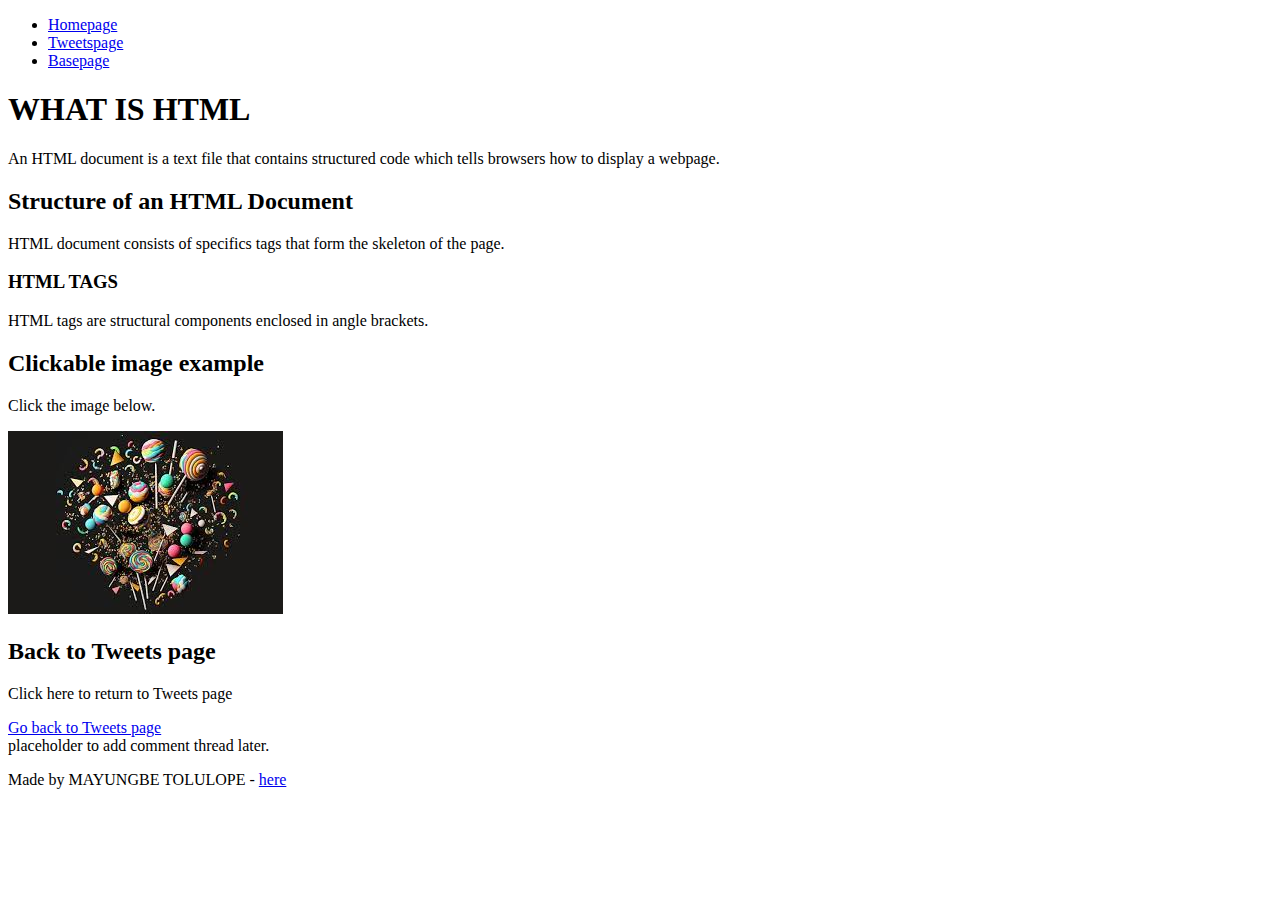
==== html_basic/index.html @ 8cec2bab "new update" ====
<!DOCTYPE html>
<html lang="en">
<head>
    <meta charset="UTF-8">
    <meta name="viewport" content="width=device-width, initial-scale=1.0">
    <title>Document</title>
</head>
<body>
    <header>
        <nav>
            <ul>
                <li><a href="index.html">Homepage</a></li>
                <li><a href="tweets.html">Tweetspage</a></li>
                <li><a href="base_index.html">Basepage</a></li>
            </ul>
        </nav> 
    </header>
    <main>
        <h1> WHAT IS HTML</h1>
        <p>An HTML document is a text file that contains structured code which tells browsers how to display a webpage.</p>

        <article>
            <h2>Structure of an HTML Document</h2>
            <p>HTML document consists of specifics tags that form the skeleton of the page.</p>
            <h3>HTML TAGS</h3>
            <p>HTML tags are structural components enclosed in angle brackets.</p>
            
            <h2>Clickable image example</h2>
            <p>Click the image below.</p>
            <a href="https://www.google.com" target="_blank">
                <img src="img/myimage.jpg">
            </a>

            <h2>Back to Tweets page</h2>
            <p>Click here to return to Tweets page</p>
            <a href="tweets.html">Go back to Tweets page</a>
        </article>

        <aside>
            placeholder to add comment thread later.
        </aside>

        <footer>
            <p> Made by MAYUNGBE TOLULOPE - <a href="www.google.com" target="_blank">here</a></p> 
        </footer>
        
    </main>
    
</body>
</html>
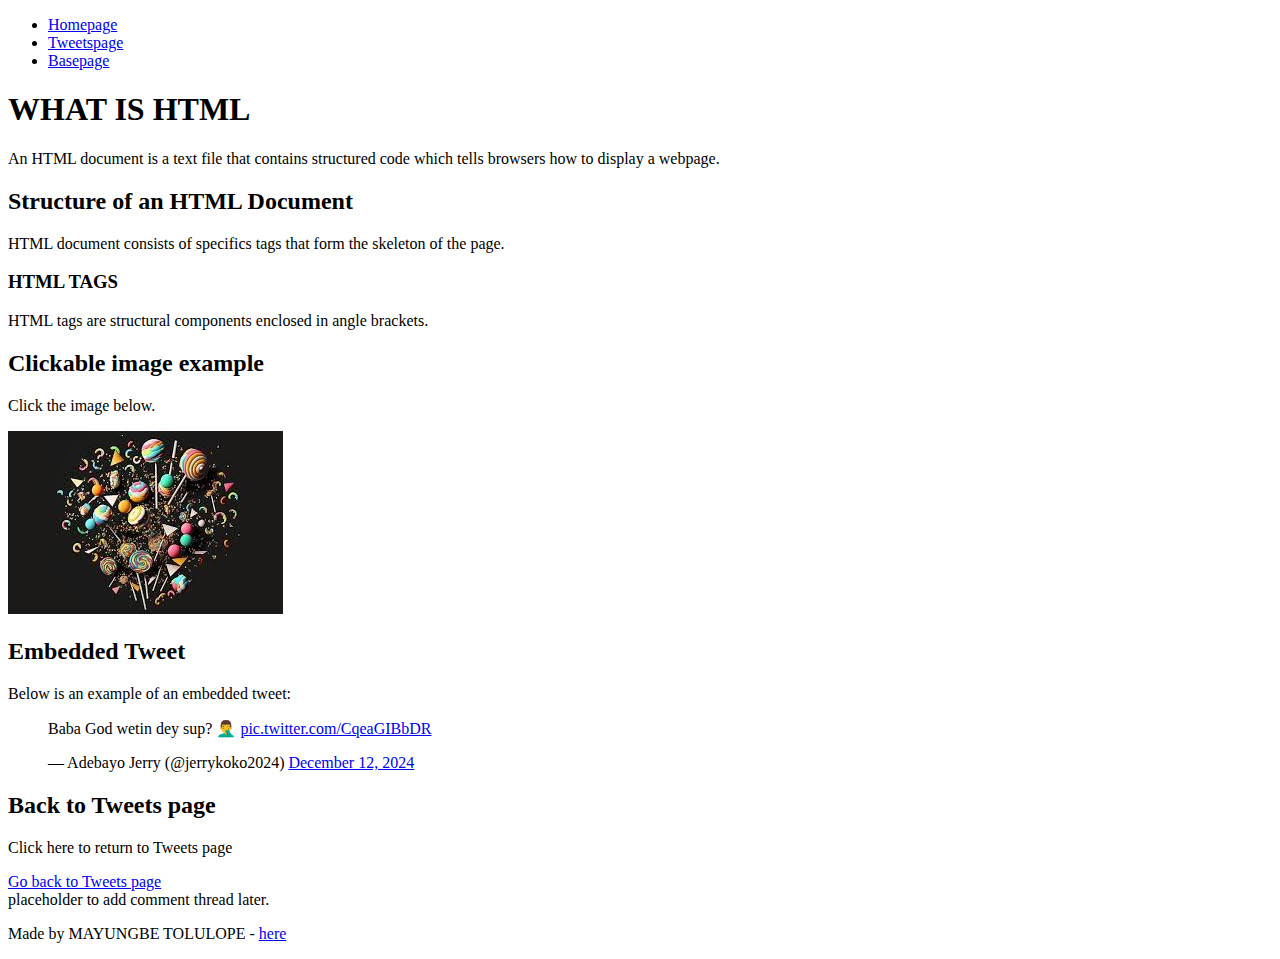
==== commit bf55d181: "new update" ====
--- a/html_basic/index.html
+++ b/html_basic/index.html
@@ -22,6 +22,7 @@
         <article>
             <h2>Structure of an HTML Document</h2>
             <p>HTML document consists of specifics tags that form the skeleton of the page.</p>
+            
             <h3>HTML TAGS</h3>
             <p>HTML tags are structural components enclosed in angle brackets.</p>
             
@@ -31,6 +32,10 @@
                 <img src="img/myimage.jpg">
             </a>
 
+            <h2>Embedded Tweet</h2>
+            <p>Below is an example of an embedded tweet:</p>
+            <blockquote class="twitter-tweet"><p lang="en" dir="ltr">Baba God wetin dey sup? 🤦‍♂️ <a href="https://t.co/CqeaGIBbDR">pic.twitter.com/CqeaGIBbDR</a></p>&mdash; Adebayo Jerry (@jerrykoko2024) <a href="https://twitter.com/jerrykoko2024/status/1867101663502512470?ref_src=twsrc%5Etfw">December 12, 2024</a></blockquote> <script async src="https://platform.twitter.com/widgets.js" charset="utf-8"></script>
+            
             <h2>Back to Tweets page</h2>
             <p>Click here to return to Tweets page</p>
             <a href="tweets.html">Go back to Tweets page</a>
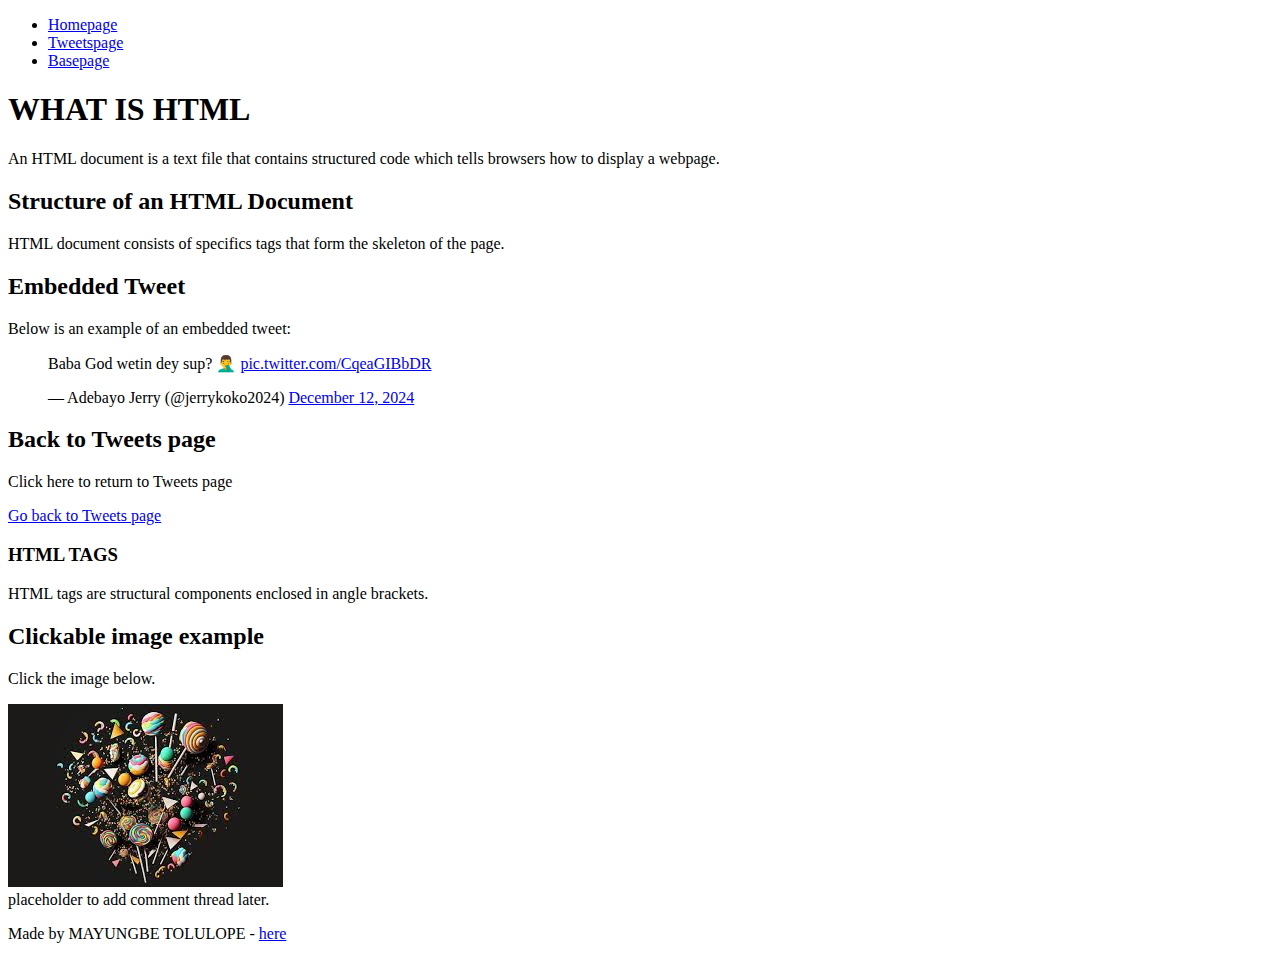
==== commit e7ec0ade: "new update" ====
--- a/html_basic/index.html
+++ b/html_basic/index.html
@@ -23,6 +23,14 @@
             <h2>Structure of an HTML Document</h2>
             <p>HTML document consists of specifics tags that form the skeleton of the page.</p>
             
+            <h2>Embedded Tweet</h2>
+            <p>Below is an example of an embedded tweet:</p>
+            <blockquote class="twitter-tweet"><p lang="en" dir="ltr">Baba God wetin dey sup? 🤦‍♂️ <a href="https://t.co/CqeaGIBbDR">pic.twitter.com/CqeaGIBbDR</a></p>&mdash; Adebayo Jerry (@jerrykoko2024) <a href="https://twitter.com/jerrykoko2024/status/1867101663502512470?ref_src=twsrc%5Etfw">December 12, 2024</a></blockquote> <script async src="https://platform.twitter.com/widgets.js" charset="utf-8"></script>
+            
+            <h2>Back to Tweets page</h2>
+            <p>Click here to return to Tweets page</p>
+            <a href="tweets.html">Go back to Tweets page</a>
+            
             <h3>HTML TAGS</h3>
             <p>HTML tags are structural components enclosed in angle brackets.</p>
             
@@ -32,13 +40,6 @@
                 <img src="img/myimage.jpg">
             </a>
 
-            <h2>Embedded Tweet</h2>
-            <p>Below is an example of an embedded tweet:</p>
-            <blockquote class="twitter-tweet"><p lang="en" dir="ltr">Baba God wetin dey sup? 🤦‍♂️ <a href="https://t.co/CqeaGIBbDR">pic.twitter.com/CqeaGIBbDR</a></p>&mdash; Adebayo Jerry (@jerrykoko2024) <a href="https://twitter.com/jerrykoko2024/status/1867101663502512470?ref_src=twsrc%5Etfw">December 12, 2024</a></blockquote> <script async src="https://platform.twitter.com/widgets.js" charset="utf-8"></script>
-            
-            <h2>Back to Tweets page</h2>
-            <p>Click here to return to Tweets page</p>
-            <a href="tweets.html">Go back to Tweets page</a>
         </article>
 
         <aside>
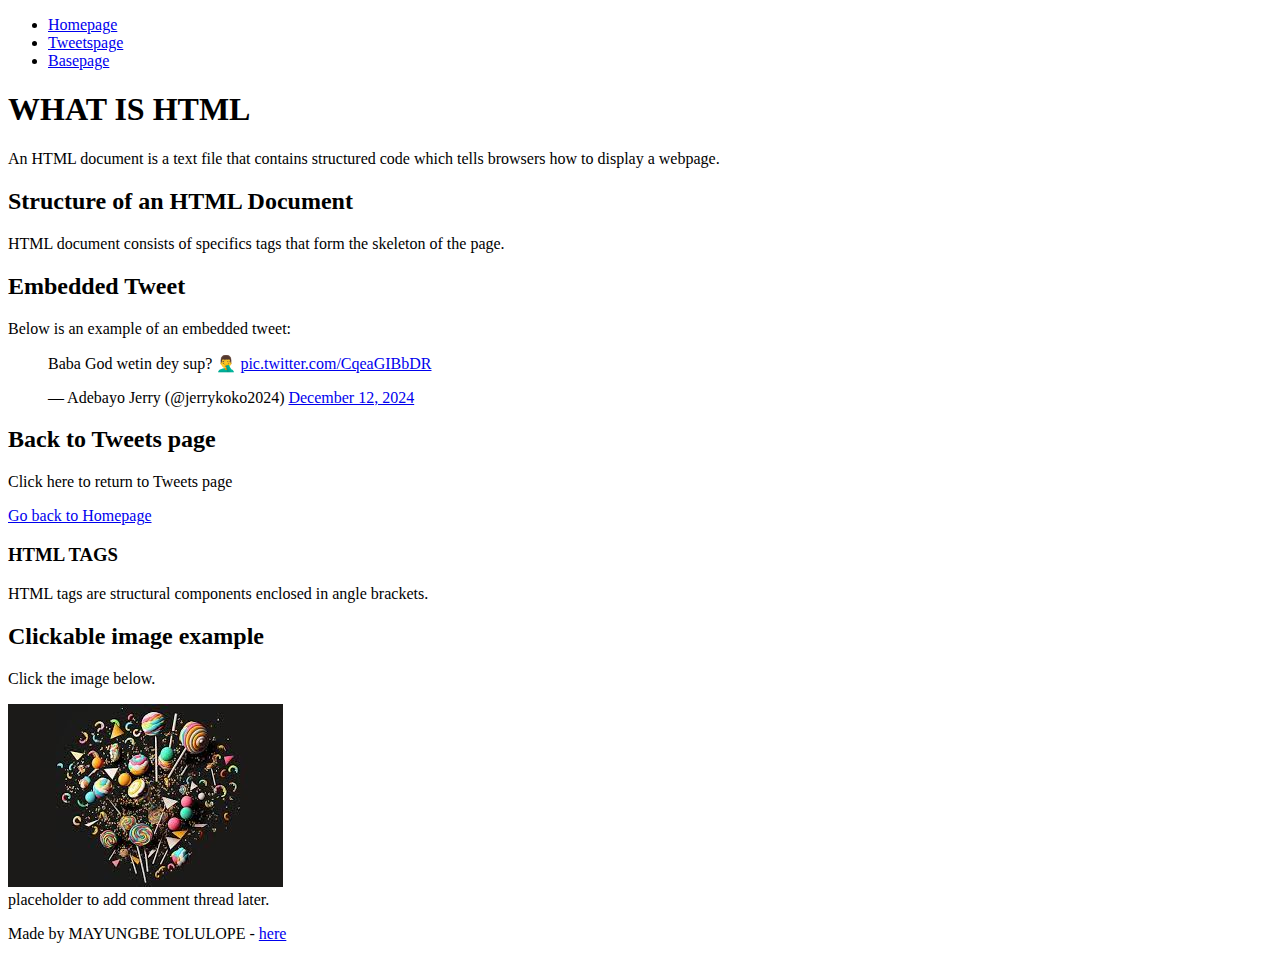
==== commit 507286ac: "new update" ====
--- a/html_basic/index.html
+++ b/html_basic/index.html
@@ -29,7 +29,7 @@
             
             <h2>Back to Tweets page</h2>
             <p>Click here to return to Tweets page</p>
-            <a href="tweets.html">Go back to Tweets page</a>
+            <a href="index.html">Go back to Homepage</a>
             
             <h3>HTML TAGS</h3>
             <p>HTML tags are structural components enclosed in angle brackets.</p>
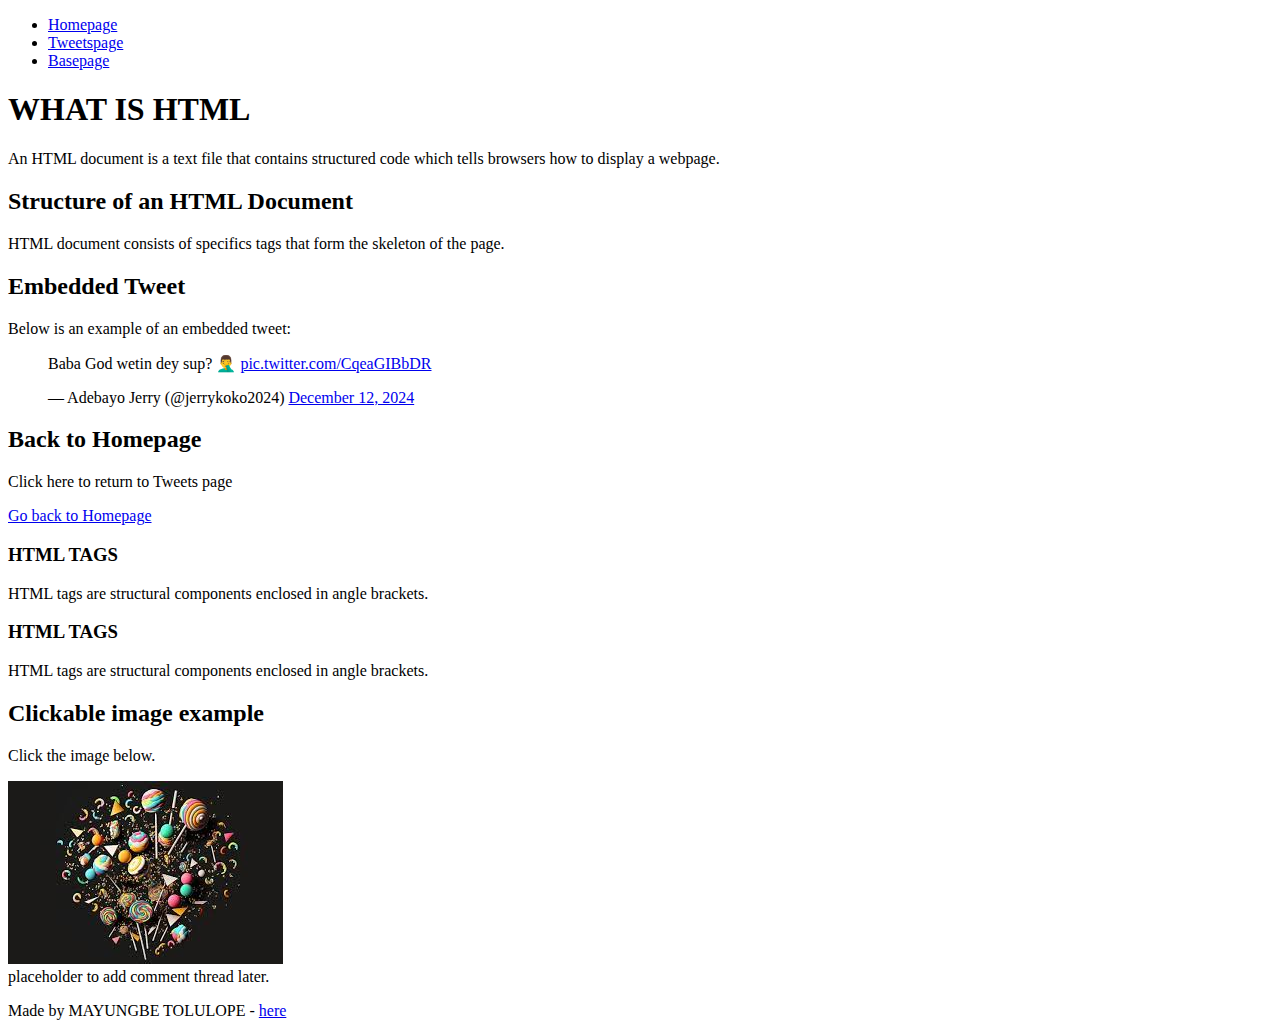
==== commit ef714901: "new update" ====
--- a/html_basic/index.html
+++ b/html_basic/index.html
@@ -25,11 +25,16 @@
             
             <h2>Embedded Tweet</h2>
             <p>Below is an example of an embedded tweet:</p>
-            <blockquote class="twitter-tweet"><p lang="en" dir="ltr">Baba God wetin dey sup? 🤦‍♂️ <a href="https://t.co/CqeaGIBbDR">pic.twitter.com/CqeaGIBbDR</a></p>&mdash; Adebayo Jerry (@jerrykoko2024) <a href="https://twitter.com/jerrykoko2024/status/1867101663502512470?ref_src=twsrc%5Etfw">December 12, 2024</a></blockquote> <script async src="https://platform.twitter.com/widgets.js" charset="utf-8"></script>
+            <blockquote class="twitter-tweet">
+                <p lang="en" dir="ltr">Baba God wetin dey sup? 🤦‍♂️ <a href="https://t.co/CqeaGIBbDR">pic.twitter.com/CqeaGIBbDR</a></p>&mdash; Adebayo Jerry (@jerrykoko2024) <a href="https://twitter.com/jerrykoko2024/status/1867101663502512470?ref_src=twsrc%5Etfw">December 12, 2024</a>
+            </blockquote> <script async src="https://platform.twitter.com/widgets.js" charset="utf-8"></script>
             
-            <h2>Back to Tweets page</h2>
+            <h2>Back to Homepage</h2>
             <p>Click here to return to Tweets page</p>
             <a href="index.html">Go back to Homepage</a>
+            
+            <h3>HTML TAGS</h3>
+            <p>HTML tags are structural components enclosed in angle brackets.</p>
             
             <h3>HTML TAGS</h3>
             <p>HTML tags are structural components enclosed in angle brackets.</p>
@@ -37,7 +42,7 @@
             <h2>Clickable image example</h2>
             <p>Click the image below.</p>
             <a href="https://www.google.com" target="_blank">
-                <img src="img/myimage.jpg">
+                <img src="img/myimage.jpg" alt="Google img">
             </a>
 
         </article>
@@ -47,7 +52,7 @@
         </aside>
 
         <footer>
-            <p> Made by MAYUNGBE TOLULOPE - <a href="www.google.com" target="_blank">here</a></p> 
+            <p> Made by MAYUNGBE TOLULOPE - <a href="https://www.google.com" target="_blank">here</a></p> 
         </footer>
         
     </main>
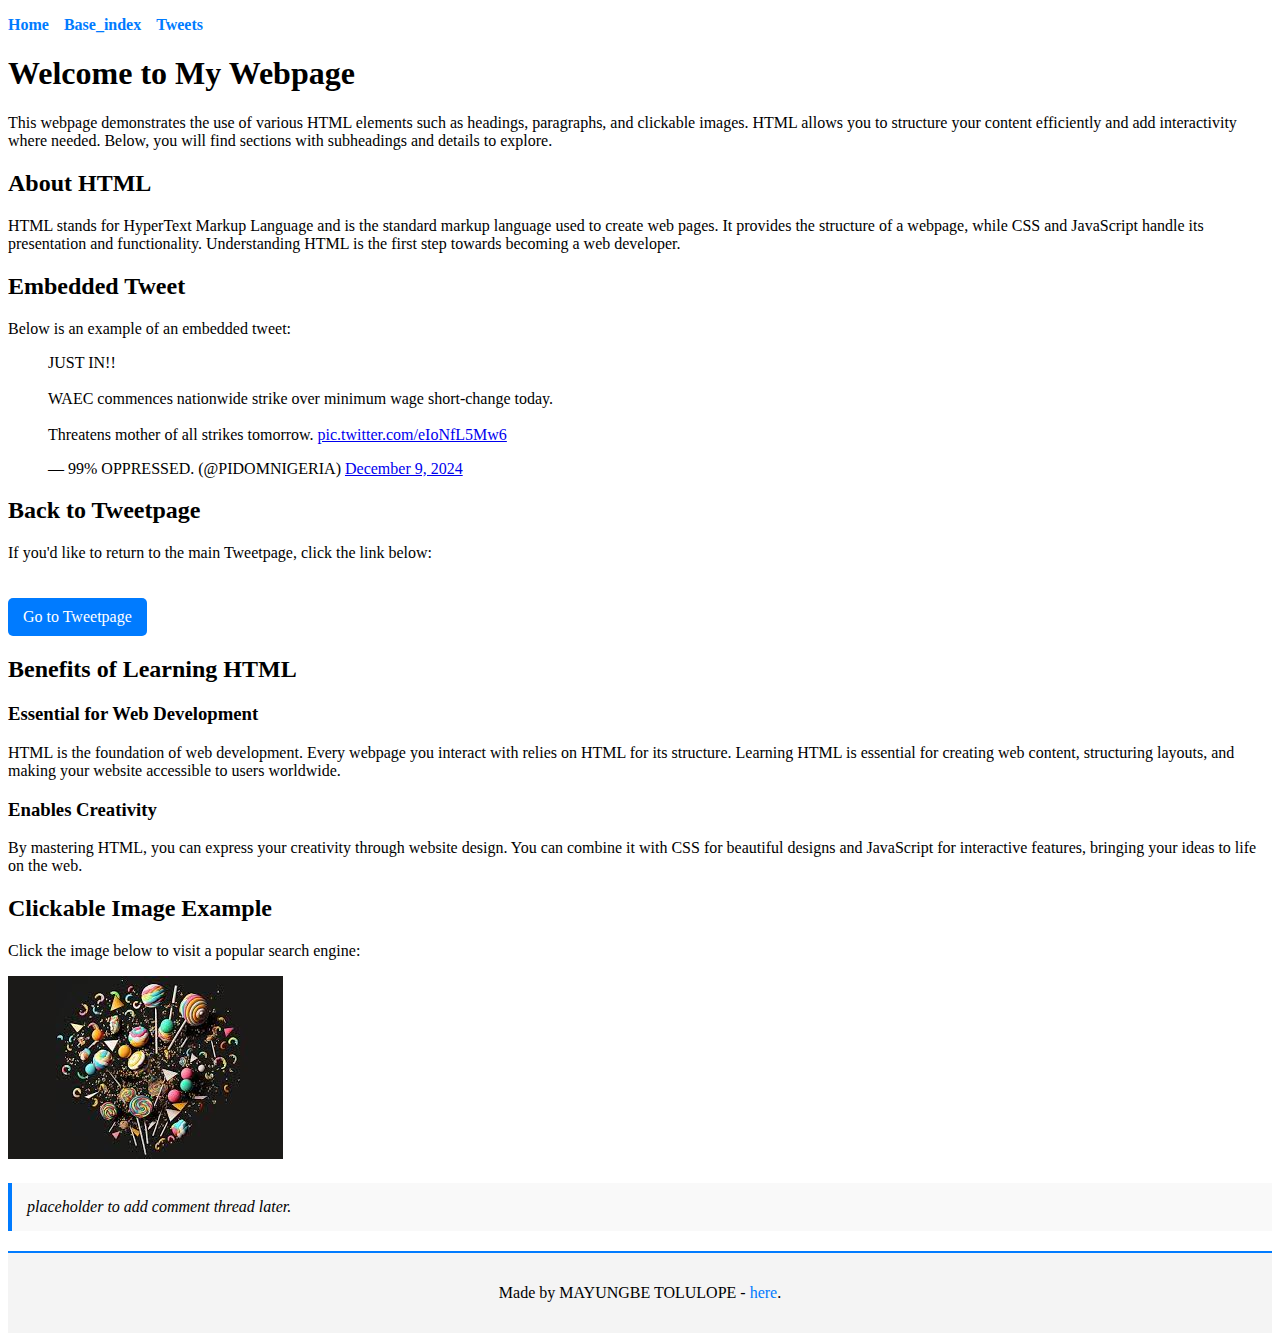
==== commit ee4d8e7a: "new update" ====
--- a/html_basic/index.html
+++ b/html_basic/index.html
@@ -3,59 +3,121 @@
 <head>
     <meta charset="UTF-8">
     <meta name="viewport" content="width=device-width, initial-scale=1.0">
-    <title>Document</title>
+    <title>Make a cool first webpage</title>
+    <style>
+        img {
+            max-width: 100%;
+            height: auto;
+        }
+        .back-home {
+            margin-top: 20px;
+            display: inline-block;
+            padding: 10px 15px;
+            background-color: #007bff;
+            color: white;
+            text-decoration: none;
+            border-radius: 5px;
+        }
+        .back-home:hover {
+            background-color: #0056b3;
+        }
+        aside {
+            background-color: #f9f9f9;
+            border-left: 4px solid #007bff;
+            padding: 15px;
+            margin: 20px 0;
+            font-style: italic;
+        }
+
+        nav ul {
+            list-style: none;
+            padding: 0;
+            display: flex;
+            gap: 15px;
+        }
+        nav ul li {
+            display: inline;
+        }
+        nav ul li a {
+            text-decoration: none;
+            color: #007bff;
+            font-weight: bold;
+        }
+        nav ul li a:hover {
+            color: #0056b3;
+        }
+        footer {
+            background-color: #f4f4f4;
+            text-align: center;
+            padding: 15px;
+            margin-top: 20px;
+            border-top: 2px solid #007bff;
+        }
+        footer a {
+            text-decoration: none;
+            color: #007bff;
+        }
+        footer a:hover {
+            color: #0056b3;
+        }
+    </style>
 </head>
+
 <body>
-    <header>
-        <nav>
-            <ul>
-                <li><a href="index.html">Homepage</a></li>
-                <li><a href="tweets.html">Tweetspage</a></li>
-                <li><a href="base_index.html">Basepage</a></li>
-            </ul>
-        </nav> 
-    </header>
-    <main>
-        <h1> WHAT IS HTML</h1>
-        <p>An HTML document is a text file that contains structured code which tells browsers how to display a webpage.</p>
 
-        <article>
-            <h2>Structure of an HTML Document</h2>
-            <p>HTML document consists of specifics tags that form the skeleton of the page.</p>
-            
-            <h2>Embedded Tweet</h2>
-            <p>Below is an example of an embedded tweet:</p>
-            <blockquote class="twitter-tweet">
-                <p lang="en" dir="ltr">Baba God wetin dey sup? 🤦‍♂️ <a href="https://t.co/CqeaGIBbDR">pic.twitter.com/CqeaGIBbDR</a></p>&mdash; Adebayo Jerry (@jerrykoko2024) <a href="https://twitter.com/jerrykoko2024/status/1867101663502512470?ref_src=twsrc%5Etfw">December 12, 2024</a>
-            </blockquote> <script async src="https://platform.twitter.com/widgets.js" charset="utf-8"></script>
-            
-            <h2>Back to Homepage</h2>
-            <p>Click here to return to Tweets page</p>
-            <a href="index.html">Go back to Homepage</a>
-            
-            <h3>HTML TAGS</h3>
-            <p>HTML tags are structural components enclosed in angle brackets.</p>
-            
-            <h3>HTML TAGS</h3>
-            <p>HTML tags are structural components enclosed in angle brackets.</p>
-            
-            <h2>Clickable image example</h2>
-            <p>Click the image below.</p>
-            <a href="https://www.google.com" target="_blank">
-                <img src="img/myimage.jpg" alt="Google img">
-            </a>
+        <header>
+            <nav>
+                <ul>
+                    <li><a href="index.html">Home</a></li>
+                    <li><a href="base_index.html">Base_index</a></li>
+                    <li><a href="tweets.html">Tweets</a></li>
+                </ul>
+            </nav>
+        </header>
 
-        </article>
+        <main>
+            <h1>Welcome to My Webpage</h1>
+            <p>This webpage demonstrates the use of various HTML elements such as headings, paragraphs, and clickable images. HTML allows you to structure your content efficiently and add interactivity where needed. Below, you will find sections with subheadings and details to explore.</p>
 
-        <aside>
-            placeholder to add comment thread later.
-        </aside>
+            <article>
+                <h2>About HTML</h2>
+                <p>HTML stands for HyperText Markup Language and is the standard markup language used to create web pages. It provides the structure of a webpage, while CSS and JavaScript handle its presentation and functionality. Understanding HTML is the first step towards becoming a web developer.</p>
+    
+                <h2>Embedded Tweet</h2>
+                <p>
+                    Below is an example of an embedded tweet:
+                </p>
+                
+                <blockquote class="twitter-tweet">
+                    <p lang="en" dir="ltr">JUST IN!!<br><br>WAEC commences nationwide strike over minimum wage short-change today. <br><br>Threatens mother of all strikes tomorrow. <a href="https://t.co/eIoNfL5Mw6">pic.twitter.com/eIoNfL5Mw6</a></p>&mdash; 99% OPPRESSED. (@PIDOMNIGERIA) <a href="https://twitter.com/PIDOMNIGERIA/status/1866179750718292394?ref_src=twsrc%5Etfw">December 9, 2024</a>
+                </blockquote> <script async src="https://platform.twitter.com/widgets.js" charset="utf-8"></script>
+    
+                <h2>Back to Tweetpage</h2>
+                <p>If you'd like to return to the main Tweetpage, click the link below:</p>
+                <a href="tweets.html" class="back-home">Go to Tweetpage</a>
+    
+                <h2>Benefits of Learning HTML</h2>
+                <h3>Essential for Web Development</h3>
+                <p>HTML is the foundation of web development. Every webpage you interact with relies on HTML for its structure. Learning HTML is essential for creating web content, structuring layouts, and making your website accessible to users worldwide.</p>
+    
+                <h3>Enables Creativity</h3>
+                <p>By mastering HTML, you can express your creativity through website design. You can combine it with CSS for beautiful designs and JavaScript for interactive features, bringing your ideas to life on the web.</p>
+    
+                <h2>Clickable Image Example</h2>
+                <p>Click the image below to visit a popular search engine:</p>
+                <a href="https://www.google.com" target="_blank">
+                    <img src="img/myimage.jpg" alt="Google img">
+                </a>
+            </article>
 
+            <aside>
+                placeholder to add comment thread later.
+            </aside>
+        </main>
+        
         <footer>
-            <p> Made by MAYUNGBE TOLULOPE - <a href="https://www.google.com" target="_blank">here</a></p> 
+            <p>Made by MAYUNGBE TOLULOPE - <a href="https://samuel-enyi-portfolo.netlify.app/" target="_blank">here</a>.</p>
         </footer>
-        
-    </main>
-    
+
 </body>
 </html>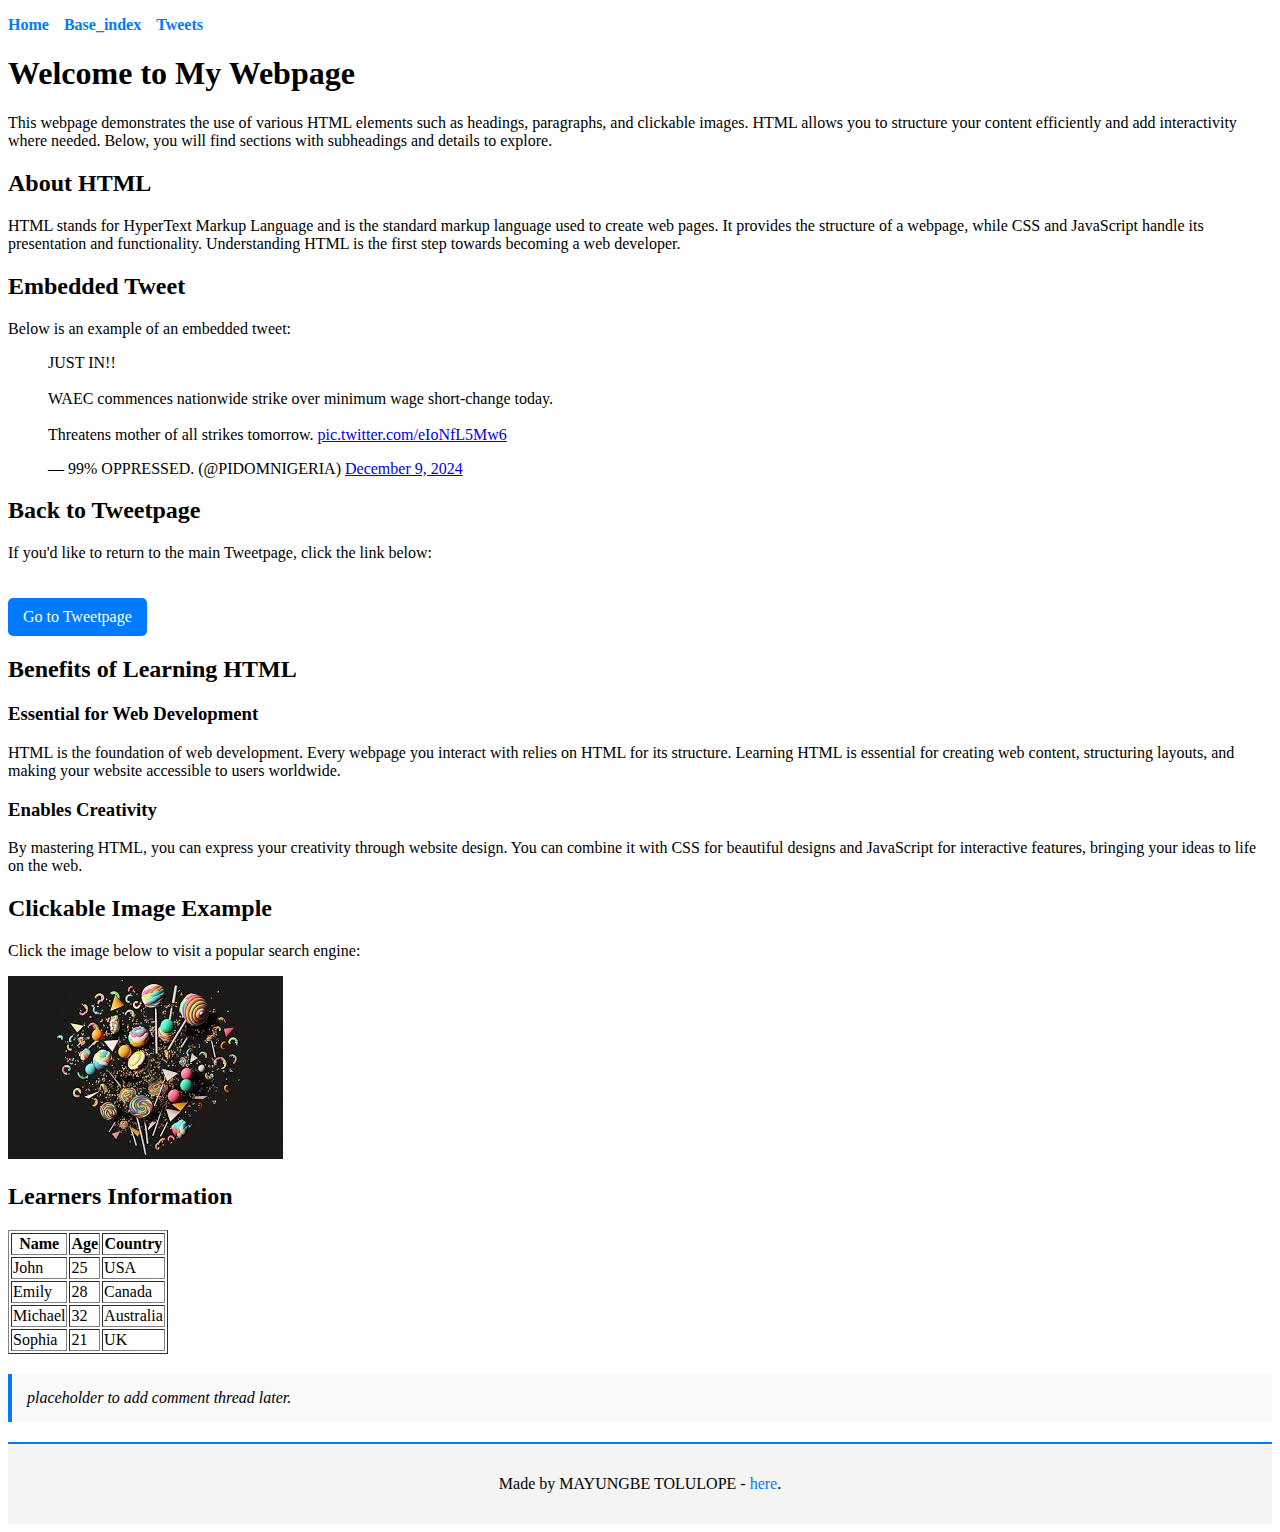
==== commit e9011f2c: "new update" ====
--- a/html_basic/index.html
+++ b/html_basic/index.html
@@ -108,6 +108,39 @@
                 <a href="https://www.google.com" target="_blank">
                     <img src="img/myimage.jpg" alt="Google img">
                 </a>
+                <h2>Learners Information</h2>
+                <table></table>
+                    <table border="1">
+                    <thead>
+                        <tr>
+                            <th>Name</th>
+                            <th>Age</th>
+                            <th>Country</th>
+                        </tr>
+                    </thead>
+                    <tbody>
+                        <tr>
+                            <td>John</td>
+                            <td>25</td>
+                            <td>USA</td>
+                        </tr>
+                        <tr>
+                            <td>Emily</td>
+                            <td>28</td>
+                            <td>Canada</td>
+                        </tr>
+                        <tr>
+                            <td>Michael</td>
+                            <td>32</td>
+                            <td>Australia</td>
+                        </tr>
+                        <tr>
+                            <td>Sophia</td>
+                            <td>21</td>
+                            <td>UK</td>
+                        </tr>
+                    </tbody>
+                </table>
             </article>
 
             <aside>
